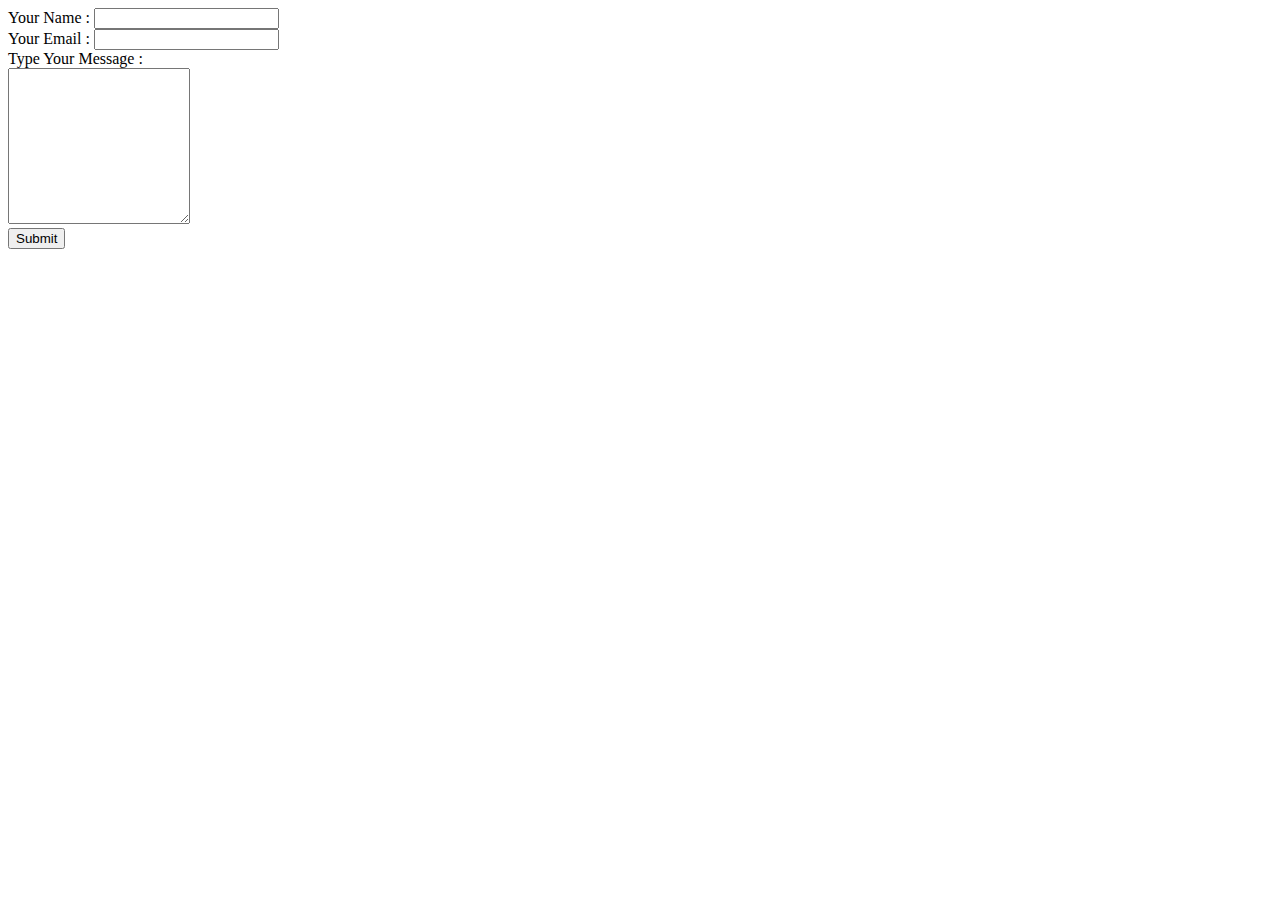
==== Contact Me.html @ e988faaa "Added Initial CV Files" ====
<!DOCTYPE html>
<html lang="en">
<head>
    <meta charset="UTF-8">
    <meta http-equiv="X-UA-Compatible" content="IE=edge">
    <meta name="viewport" content="width=device-width, initial-scale=1.0">
    <title>Contact Me</title>
</head>
<body>
    <form action="mailto:hardiknahta111@gmail.com" method="post">
        <label>Your Name :</label>
        <input type="text"><br>
        <label>Your Email :</label>
        <input type="email"><br>
        <label>Type Your Message :</label><br>
        <textarea name="name" rows="10" cols="20"></textarea><br>
        <input type="submit">
    </form>
</body>
</html>
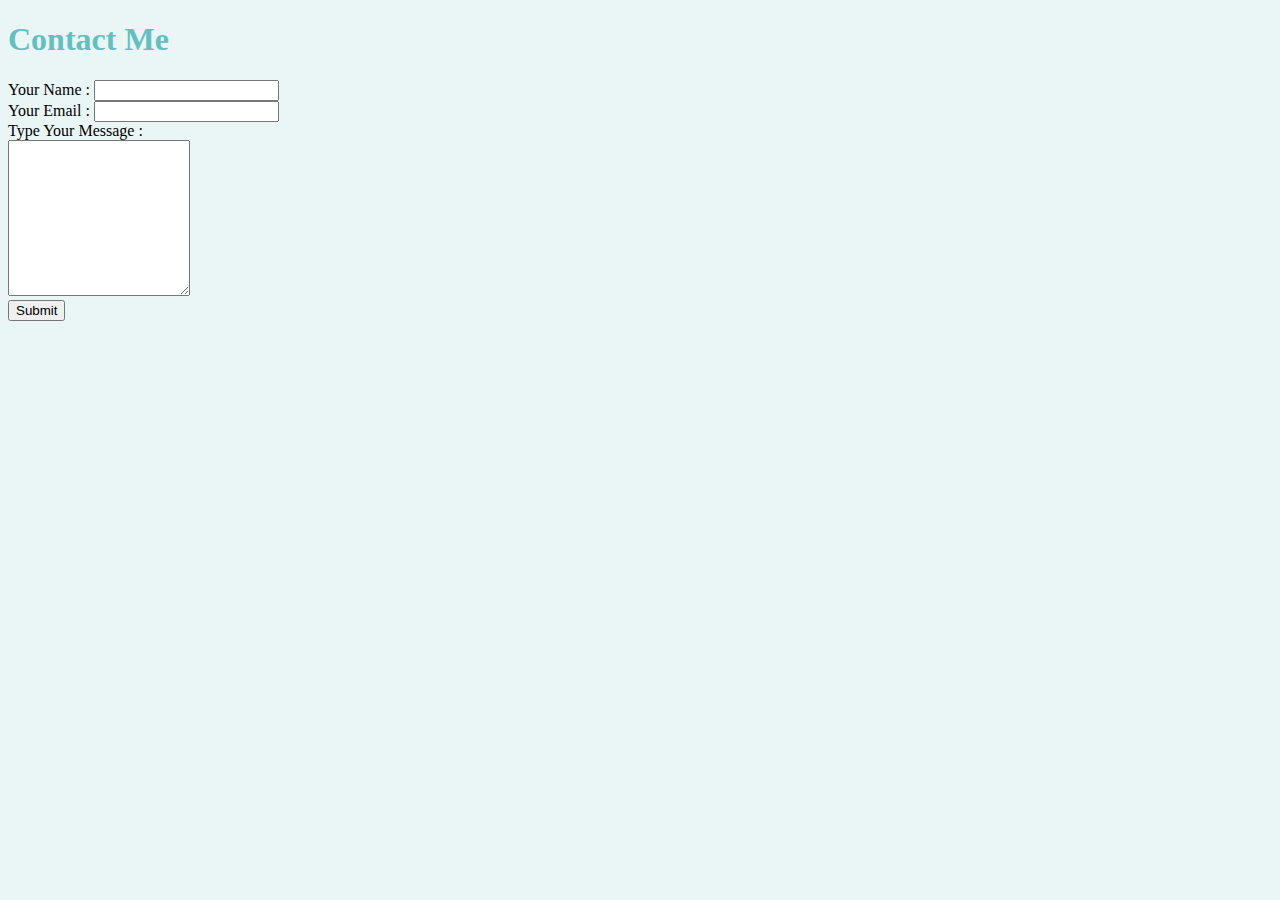
==== commit de7812d6: "Added Via Upload" ====
--- a/Contact Me.html
+++ b/Contact Me.html
@@ -5,15 +5,17 @@
     <meta http-equiv="X-UA-Compatible" content="IE=edge">
     <meta name="viewport" content="width=device-width, initial-scale=1.0">
     <title>Contact Me</title>
+    <link rel="stylesheet" href="CSS/Style.css">
 </head>
 <body>
-    <form action="mailto:hardiknahta111@gmail.com" method="post">
+    <h1>Contact Me</h1>
+    <form action="mailto:hardiknahta111@gmail.com" method="post" enctype="text/plain">
         <label>Your Name :</label>
-        <input type="text"><br>
+        <input type="text" name="YourName"><br>
         <label>Your Email :</label>
-        <input type="email"><br>
+        <input type="email" name="YourEmail"><br>
         <label>Type Your Message :</label><br>
-        <textarea name="name" rows="10" cols="20"></textarea><br>
+        <textarea name="YourMessage" rows="10" cols="20"></textarea><br>
         <input type="submit">
     </form>
 </body>
--- a/CSS/Style.css
+++ b/CSS/Style.css
@@ -0,0 +1,12 @@
+body{
+    background-color:#eaf6f6;
+    }
+hr{
+    border-style: none;
+    border-top-style: dotted;
+    border-width: 10px;
+    border-color: grey;
+    width: 10%;
+  }
+h1{color: #66bfbf;}
+h3{color: #053535;}